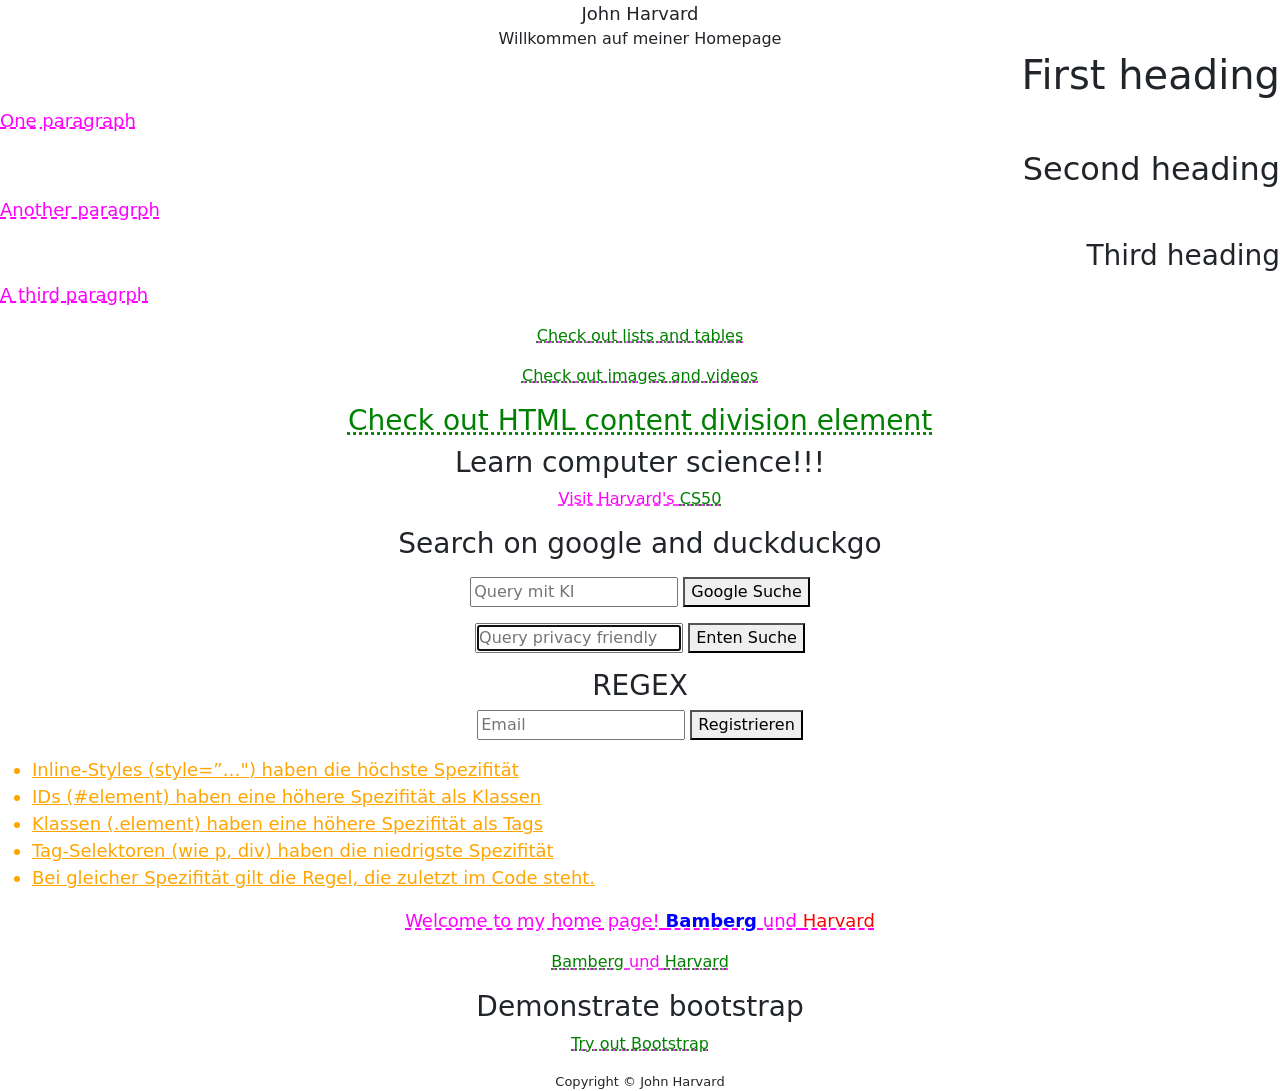
==== index.html @ 2ece604f "create separate page for bootstrap demo" ====
<!DOCTYPE html>
<html lang="de">

<head>
    <link href="https://cdn.jsdelivr.net/npm/bootstrap@5.3.3/dist/css/bootstrap.min.css" rel="stylesheet">
    <link href="style.css" rel="stylesheet">
    <link href="specificity.css" rel="stylesheet">
    <meta charset="UTF-8">
    <title>Hallo, Titel</title>
</head>

<body class="centered">
    <header class="large">
        John Harvard
    </header>
    <main class="medium">
        Willkommen auf meiner Homepage
    </main>

    <h1 class="right">First heading</h1>
    <p class="large centered left right">
        One paragraph
    </p>
    <h2 class="right">Second heading</h2>
    <p class="large right centered left">
        Another paragrph
    </p>
    <h3 class="right">Third heading</h3>
    <p class="large right left centered">
        A third paragrph
    </p>
    <p>
        <a href="./subpages/list-tables.html">Check out lists and tables</a>
    </p>
    <p>
        <a href="subpages/images-videos.html">Check out images and videos</a>
    </p>
    <h3>
        <div>
            <a href="./subpages/div.html">Check out HTML content division element</a>
        </div>
    </h3>
    <h3>Learn computer science!!!</h3>
    <p>
        Visit Harvard's <a href="https://cs50.harvard.edu/x/">CS50</a>
    </p>
    <h3>Search on google and duckduckgo</h3>

    <p>
    <form action="https://www.google.com/search" method="get">
        <input autocomplete="off" name="q" placeholder="Query mit KI" type="search">
        <button>Google Suche</button>
    </form>
    </p>

    <p>
    <form action=https://duckduckgo.com" method="get">
        <input autocomplete="off" autofocus name="q" placeholder="Query privacy friendly" type="search">
        <button>Enten Suche</button>
    </form>
    </p>

    <h3>REGEX</h3>
    <form>
        <input autocomplete="off" autofocus name="email" placeholder="Email" type="email"
            pattern=".+@.+\.uni-bamberg\.de">
        <button>Registrieren</button>
    </form>

    <p>
    <ul class="left large">
        <li>Inline-Styles (style=”…") haben die höchste Spezifität</li>
        <li>IDs (#element) haben eine höhere Spezifität als Klassen</li>
        <li>Klassen (.element) haben eine höhere Spezifität als Tags</li>
        <li>Tag-Selektoren (wie p, div) haben die niedrigste Spezifität</li>
        <li>Bei gleicher Spezifität gilt die Regel, die zuletzt im Code steht.</li>
    </ul>
    </p>

    <p class="large">
        Welcome to my home page!
        <a class="firsttwo bold red" id="bamberg" href="https://www.uni-bamberg.de/">Bamberg</a> und
        <a class="firsttwo red" href="https://www.harvard.edu/">Harvard</a>
    </p>
    <p>
        <a href="https://www.uni-bamberg.de/">Bamberg</a> und
        <a href="https://www.harvard.edu/">Harvard</a>
    </p>

    <h3>Demonstrate bootstrap</h3>
    <p>
        <a href="./subpages/bootstrap-demo.html">Try out Bootstrap</a>
    </p>


    <footer class="small">
        Copyright &#169; John Harvard
    </footer>

</body>

</html>
---- style.css ----
.centered {
    text-align: center;
}

.right {
    text-align: right;
}

.left {
    text-align: left;
}

.large {
    font-size: large;
}

.medium {
    font-size: medium;
}

.small {
    font-size: small;
}
---- specificity.css ----
td {
    text-align: right;
    color: brown;
}

thead {
    text-decoration: line-through;
    text-align: left;
}

a {
    color: green;
    text-decoration: underline dotted;
}

p {
    color: magenta;
    text-decoration: underline dashed
}

li {
    color: orange;
    text-decoration: underline;
}

#bamberg {
    color: blue;
}

.firsttwo {
    text-decoration: none;
}

.bold {
    font-weight: bold;
}

.red {
    color: red;
}
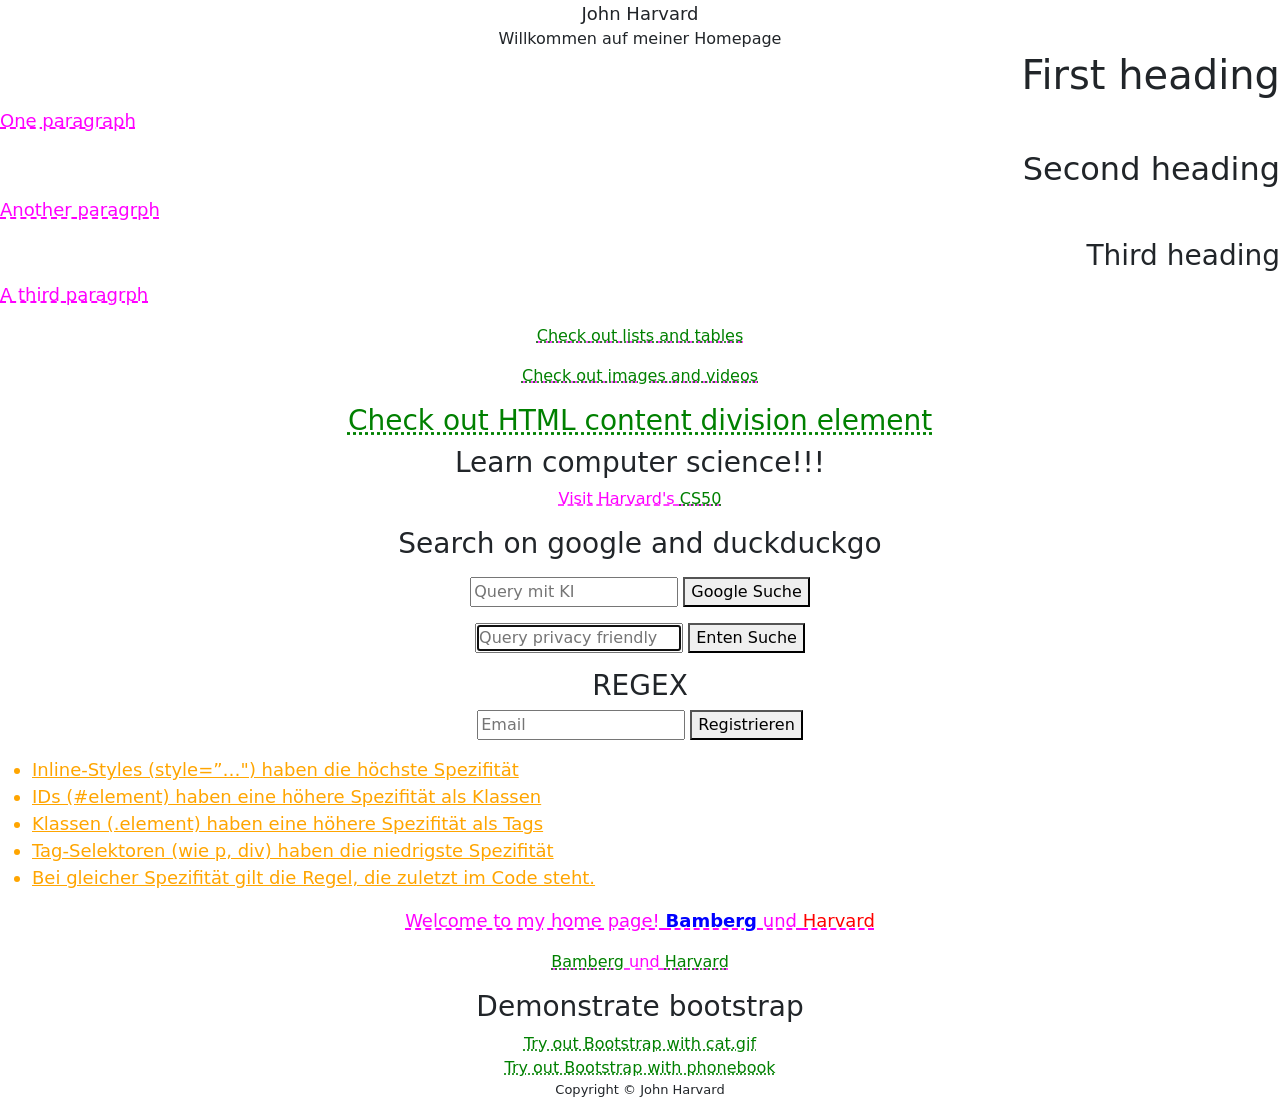
==== commit 0f6e7310: "separate both bootstrap examples" ====
--- a/index.html
+++ b/index.html
@@ -88,10 +88,12 @@
     </p>
 
     <h3>Demonstrate bootstrap</h3>
-    <p>
-        <a href="./subpages/bootstrap-demo.html">Try out Bootstrap</a>
-    </p>
-
+    <div>
+        <a href="./subpages/bootstrap-demo.html">Try out Bootstrap with cat.gif</a>
+    </div>
+    <div>
+        <a href="./subpages/bootstrap-phonebook.html">Try out Bootstrap with phonebook</a>
+    </div>
 
     <footer class="small">
         Copyright &#169; John Harvard
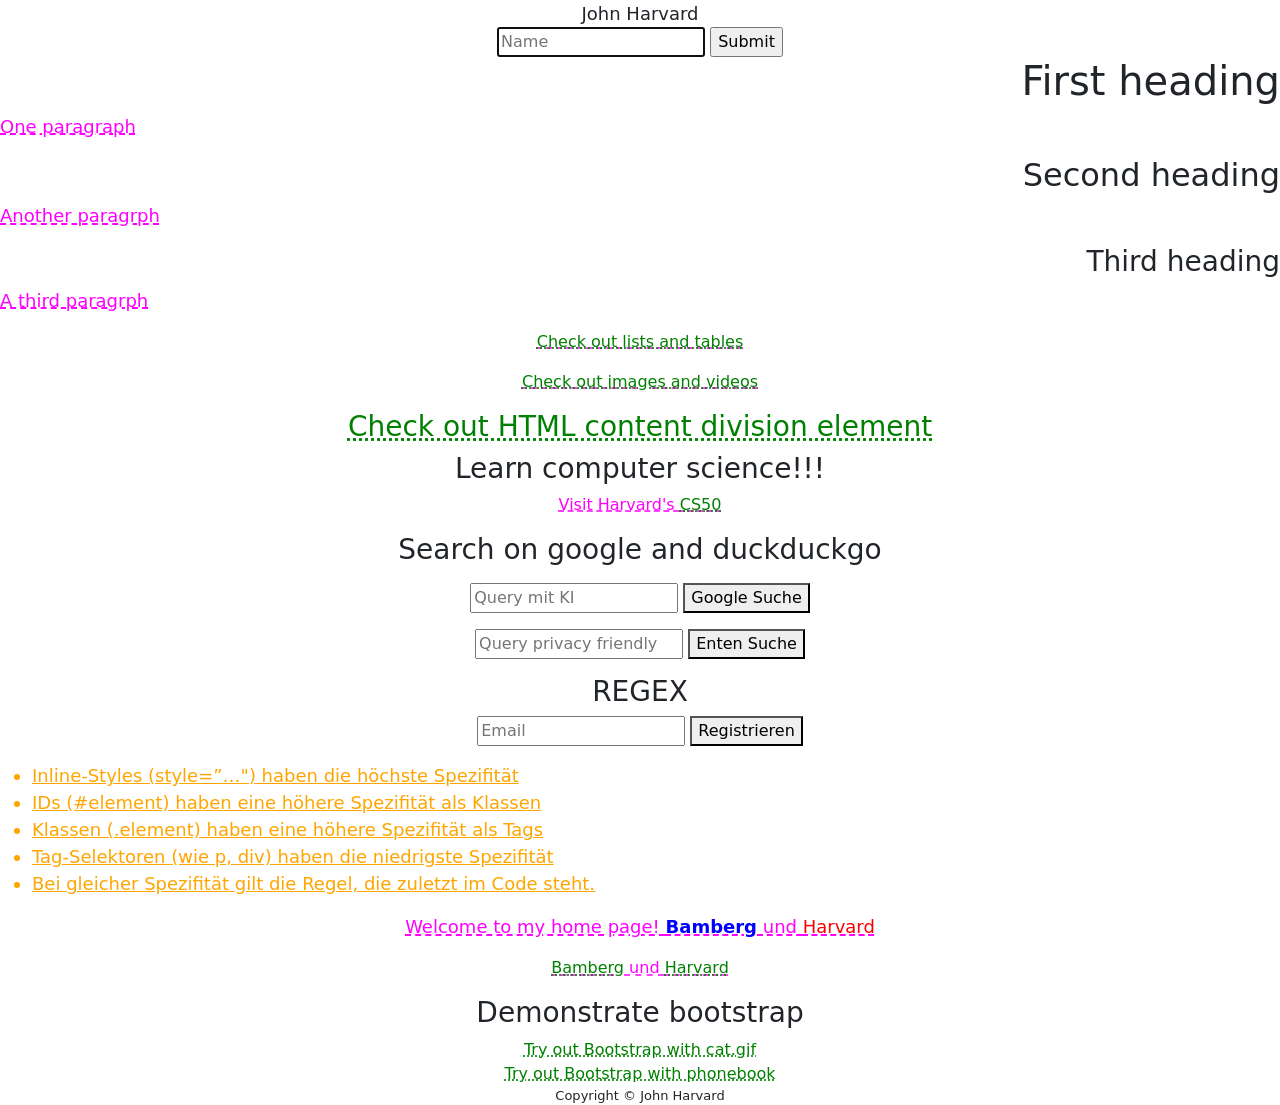
==== commit 1a0c70bc: "add non responsive form" ====
--- a/index.html
+++ b/index.html
@@ -13,87 +13,91 @@
     <header class="large">
         John Harvard
     </header>
+
     <main class="medium">
-        Willkommen auf meiner Homepage
+        <form>
+            <input autocomplete="off" autofocus id="name" placeholder="Name" type="text">
+            <input type="submit">
+        </form>
+
+        <h1 class="right">First heading</h1>
+        <p class="large centered left right">
+            One paragraph
+        </p>
+        <h2 class="right">Second heading</h2>
+        <p class="large right centered left">
+            Another paragrph
+        </p>
+        <h3 class="right">Third heading</h3>
+        <p class="large right left centered">
+            A third paragrph
+        </p>
+        <p>
+            <a href="./subpages/list-tables.html">Check out lists and tables</a>
+        </p>
+        <p>
+            <a href="subpages/images-videos.html">Check out images and videos</a>
+        </p>
+        <h3>
+            <div>
+                <a href="./subpages/div.html">Check out HTML content division element</a>
+            </div>
+        </h3>
+        <h3>Learn computer science!!!</h3>
+        <p>
+            Visit Harvard's <a href="https://cs50.harvard.edu/x/">CS50</a>
+        </p>
+        <h3>Search on google and duckduckgo</h3>
+
+        <p>
+        <form action="https://www.google.com/search" method="get">
+            <input autocomplete="off" name="q" placeholder="Query mit KI" type="search">
+            <button>Google Suche</button>
+        </form>
+        </p>
+
+        <p>
+        <form action=https://duckduckgo.com" method="get">
+            <input autocomplete="off" autofocus name="q" placeholder="Query privacy friendly" type="search">
+            <button>Enten Suche</button>
+        </form>
+        </p>
+
+        <h3>REGEX</h3>
+        <form>
+            <input autocomplete="off" autofocus name="email" placeholder="Email" type="email"
+                pattern=".+@.+\.uni-bamberg\.de">
+            <button>Registrieren</button>
+        </form>
+
+        <p>
+        <ul class="left large">
+            <li>Inline-Styles (style=”…") haben die höchste Spezifität</li>
+            <li>IDs (#element) haben eine höhere Spezifität als Klassen</li>
+            <li>Klassen (.element) haben eine höhere Spezifität als Tags</li>
+            <li>Tag-Selektoren (wie p, div) haben die niedrigste Spezifität</li>
+            <li>Bei gleicher Spezifität gilt die Regel, die zuletzt im Code steht.</li>
+        </ul>
+        </p>
+
+        <p class="large">
+            Welcome to my home page!
+            <a class="firsttwo bold red" id="bamberg" href="https://www.uni-bamberg.de/">Bamberg</a> und
+            <a class="firsttwo red" href="https://www.harvard.edu/">Harvard</a>
+        </p>
+        <p>
+            <a href="https://www.uni-bamberg.de/">Bamberg</a> und
+            <a href="https://www.harvard.edu/">Harvard</a>
+        </p>
+
+        <h3>Demonstrate bootstrap</h3>
+        <div>
+            <a href="./subpages/bootstrap-demo.html">Try out Bootstrap with cat.gif</a>
+        </div>
+        <div>
+            <a href="./subpages/bootstrap-phonebook.html">Try out Bootstrap with phonebook</a>
+        </div>
     </main>
-
-    <h1 class="right">First heading</h1>
-    <p class="large centered left right">
-        One paragraph
-    </p>
-    <h2 class="right">Second heading</h2>
-    <p class="large right centered left">
-        Another paragrph
-    </p>
-    <h3 class="right">Third heading</h3>
-    <p class="large right left centered">
-        A third paragrph
-    </p>
-    <p>
-        <a href="./subpages/list-tables.html">Check out lists and tables</a>
-    </p>
-    <p>
-        <a href="subpages/images-videos.html">Check out images and videos</a>
-    </p>
-    <h3>
-        <div>
-            <a href="./subpages/div.html">Check out HTML content division element</a>
-        </div>
-    </h3>
-    <h3>Learn computer science!!!</h3>
-    <p>
-        Visit Harvard's <a href="https://cs50.harvard.edu/x/">CS50</a>
-    </p>
-    <h3>Search on google and duckduckgo</h3>
-
-    <p>
-    <form action="https://www.google.com/search" method="get">
-        <input autocomplete="off" name="q" placeholder="Query mit KI" type="search">
-        <button>Google Suche</button>
-    </form>
-    </p>
-
-    <p>
-    <form action=https://duckduckgo.com" method="get">
-        <input autocomplete="off" autofocus name="q" placeholder="Query privacy friendly" type="search">
-        <button>Enten Suche</button>
-    </form>
-    </p>
-
-    <h3>REGEX</h3>
-    <form>
-        <input autocomplete="off" autofocus name="email" placeholder="Email" type="email"
-            pattern=".+@.+\.uni-bamberg\.de">
-        <button>Registrieren</button>
-    </form>
-
-    <p>
-    <ul class="left large">
-        <li>Inline-Styles (style=”…") haben die höchste Spezifität</li>
-        <li>IDs (#element) haben eine höhere Spezifität als Klassen</li>
-        <li>Klassen (.element) haben eine höhere Spezifität als Tags</li>
-        <li>Tag-Selektoren (wie p, div) haben die niedrigste Spezifität</li>
-        <li>Bei gleicher Spezifität gilt die Regel, die zuletzt im Code steht.</li>
-    </ul>
-    </p>
-
-    <p class="large">
-        Welcome to my home page!
-        <a class="firsttwo bold red" id="bamberg" href="https://www.uni-bamberg.de/">Bamberg</a> und
-        <a class="firsttwo red" href="https://www.harvard.edu/">Harvard</a>
-    </p>
-    <p>
-        <a href="https://www.uni-bamberg.de/">Bamberg</a> und
-        <a href="https://www.harvard.edu/">Harvard</a>
-    </p>
-
-    <h3>Demonstrate bootstrap</h3>
-    <div>
-        <a href="./subpages/bootstrap-demo.html">Try out Bootstrap with cat.gif</a>
-    </div>
-    <div>
-        <a href="./subpages/bootstrap-phonebook.html">Try out Bootstrap with phonebook</a>
-    </div>
 
     <footer class="small">
         Copyright &#169; John Harvard
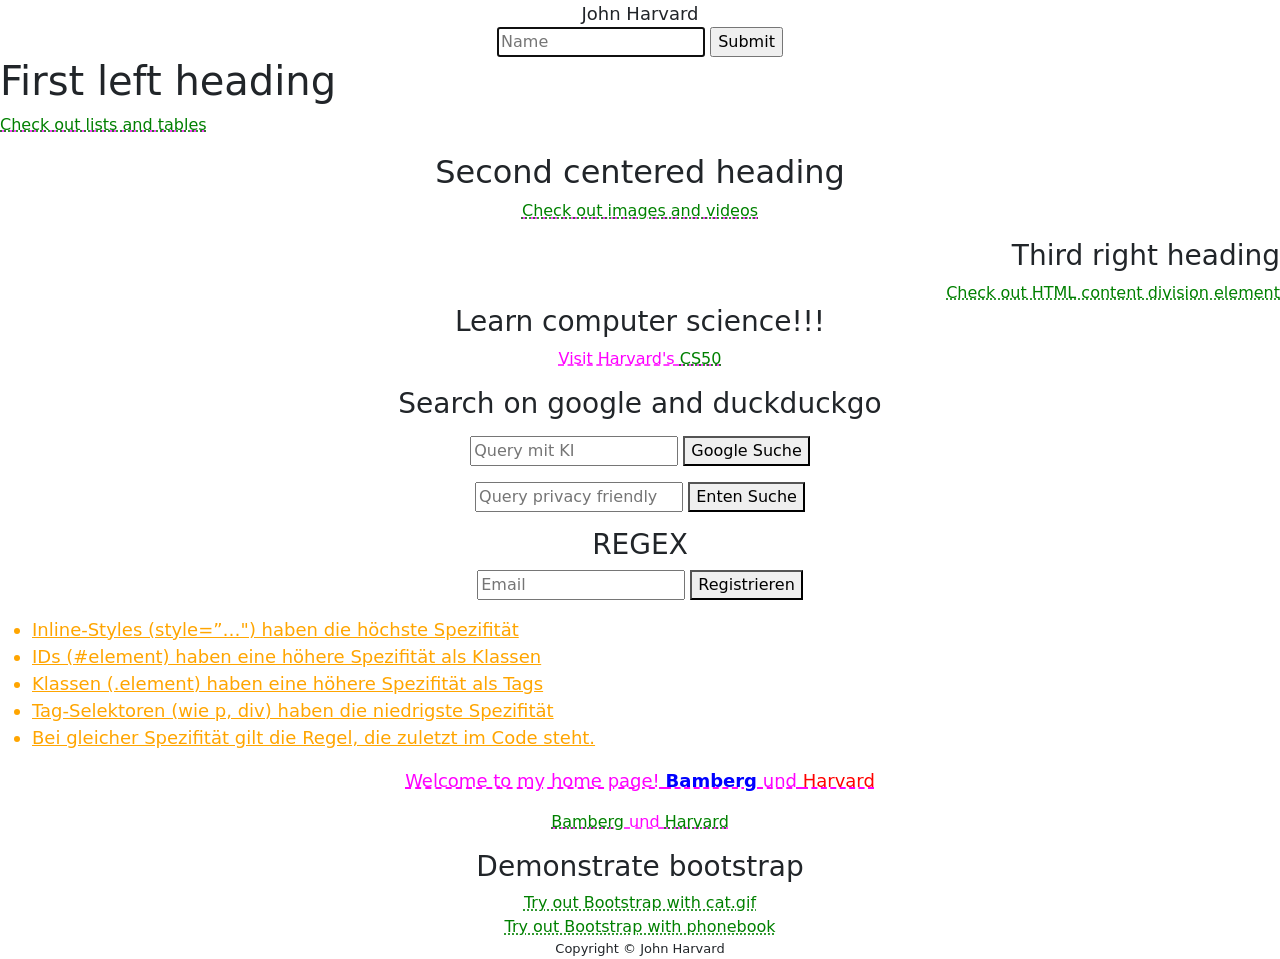
==== commit ba32c379: "simplify code" ====
--- a/index.html
+++ b/index.html
@@ -16,34 +16,38 @@
 
     <main class="medium">
         <form>
-            <input autocomplete="off" autofocus id="name" placeholder="Name" type="text">
+            <input autocomplete="off" autofocus id="eingabe" placeholder="Name" type="text">
             <input type="submit">
         </form>
+        <script>
 
-        <h1 class="right">First heading</h1>
-        <p class="large centered left right">
-            One paragraph
-        </p>
-        <h2 class="right">Second heading</h2>
-        <p class="large right centered left">
-            Another paragrph
-        </p>
-        <h3 class="right">Third heading</h3>
-        <p class="large right left centered">
-            A third paragrph
-        </p>
-        <p>
+            function greet() {
+                let name = document.querySelector('#eingabe').value;
+                alert('hallo, ' + name);
+                event.preventDefault();
+            }
+
+            let form = document.querySelector('form');
+            form.addEventListener('submit', greet);
+
+        </script>
+
+        <h1 class="left">First left heading</h1>
+        <p class="left">
             <a href="./subpages/list-tables.html">Check out lists and tables</a>
         </p>
-        <p>
+
+        <h2 class="centered">Second centered heading</h2>
+        <p class="centered">
             <a href="subpages/images-videos.html">Check out images and videos</a>
         </p>
-        <h3>
-            <div>
-                <a href="./subpages/div.html">Check out HTML content division element</a>
-            </div>
-        </h3>
+
+        <h3 class="right">Third right heading</h3>
+        <div class="right">
+            <a href="./subpages/div.html">Check out HTML content division element</a>
+        </div>
         <h3>Learn computer science!!!</h3>
+
         <p>
             Visit Harvard's <a href="https://cs50.harvard.edu/x/">CS50</a>
         </p>
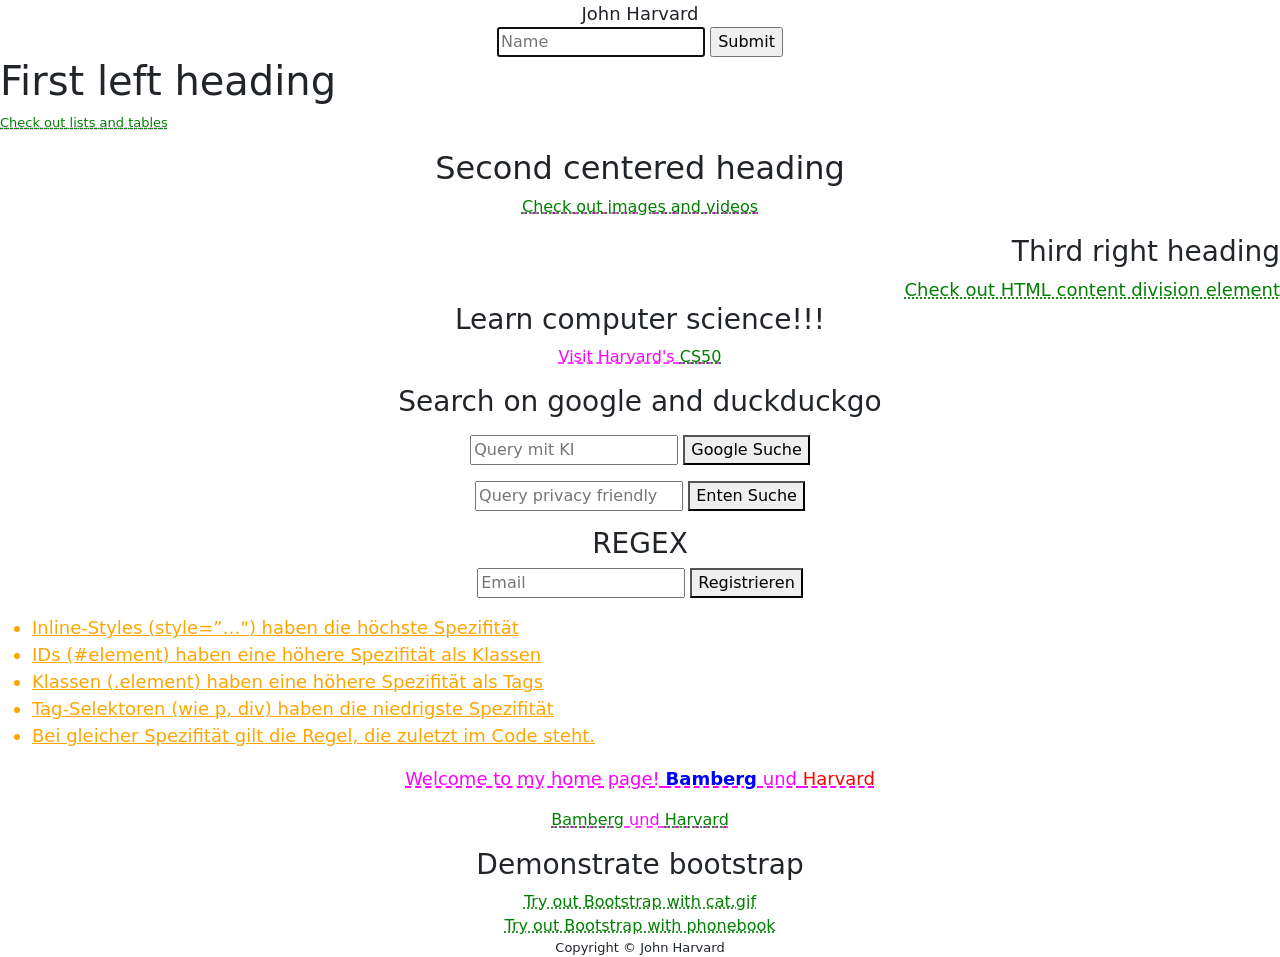
==== commit 67dfe3ef: "add class attributes to <div> and <p> tags" ====
--- a/index.html
+++ b/index.html
@@ -33,17 +33,17 @@
         </script>
 
         <h1 class="left">First left heading</h1>
-        <p class="left">
+        <p class="left small">
             <a href="./subpages/list-tables.html">Check out lists and tables</a>
         </p>
 
         <h2 class="centered">Second centered heading</h2>
-        <p class="centered">
+        <p class="centered medium">
             <a href="subpages/images-videos.html">Check out images and videos</a>
         </p>
 
         <h3 class="right">Third right heading</h3>
-        <div class="right">
+        <div class="right large">
             <a href="./subpages/div.html">Check out HTML content division element</a>
         </div>
         <h3>Learn computer science!!!</h3>
